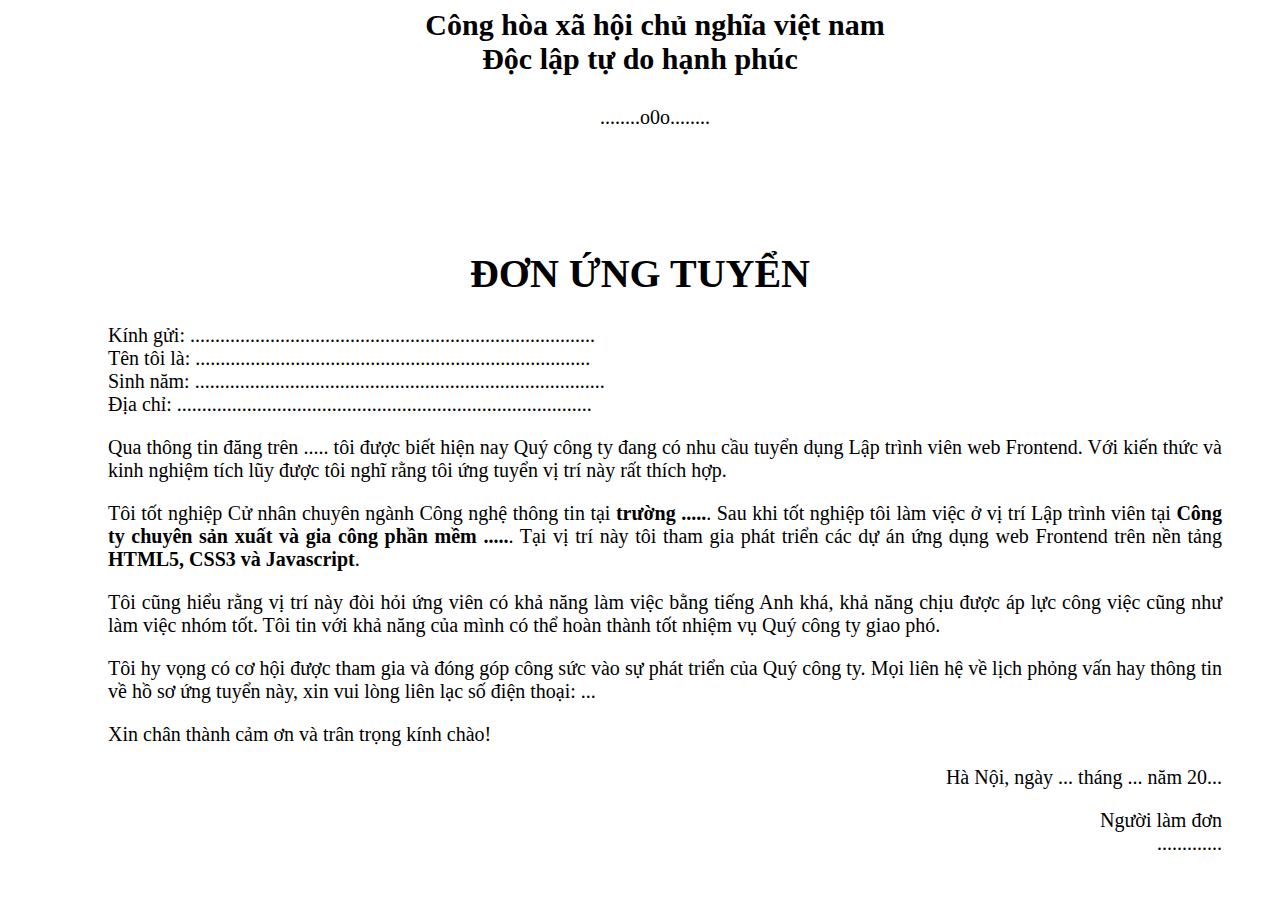
==== lesson2_image_link/lesson2.html @ 083486ec "WIP001: create repo, code basic html,css" ====
<!-- INTERNAL STYLE: STYLE for 1 file, use tag <style> -->
<!-- Element selector, ID selector, Class Selector -->
<!-- ---------- -->

<!-- <html>
    <head>
        <title>DEMO STUDY HTML,CSS,JS</title>
        <meta charset="UTF-8" />
        <style type="text/css">

            body {
                font-size: 20px;
            }


            /* h1, h2: element selector */
            h1, h2 {
                color: red !important;
                background-color: pink;
                color:  green;
                text-align: center;
                font-size: 2em;
            }
            h3 {
                background-color: yellow;
            }

            /* <p> ID selector */
            #content1 {
                color: white;
                text-align: justify;
                text-indent: 60;

            }

            #content2 {
                color: blue;
                text-transform:  capitalize;
                text-decoration: underline;
            }

            /* <p> class selector */
            .truyen {
                background-color: grey;
            }



        </style>
    </head>

    <body>

        <h1>WELCOME ABC COMPANY</h1>

        <h2>Chào mừng đến với website của chung toi</h2>

        <h3>Chuyện cuoi so 1: TRẢ ƠN CON LỢN..</h3>
        <p id="content1" class="truyen">Có hai anh kết nghĩa đèn sách. Một anh gặp may thi đỗ, ra làm quan, liền trở mặt. Bạn đến thăm nhiều lần, lần nào cũng cho lính ra bảo, khi thì ngài giấc, ngài ngơi, khi thì ngài bận việc công không tiếp. Năm bảy phen như thế,anh này giận lắm.Một hôm, anh ta mua một con lợn, quay vàng, để lên mâm bưng tới. Lính lê vào bẩm, một lát trở ra, niềm nở mời vào.Vào đến nơi, quan chào hỏi vồn vã rồi sai lính lệ mang trầu ra mời. Anh ta cầm lấy miếng trầu, đút vào miệng con lợn, vái nó mấy vái mà rằng.Tao giả ơn mày! Nhờ mày tao mới lại lọt vào đến cửa quan để nhìn lại mặt bạn cũ!</p>


        <h3>Chuyện cuoi so 2: KHOE</h3>
        <p id="content2" class="truyen">Ba mày râu gặp nhau bàn tính về chuyện ăn :
        <br/>- Mày râu 1: Tôi có thể ăn một lúc hai quả trứng gà
        <br/>- Mày râu 2: Tưởng gì! Tôi có thể ăn một lúc được ba quả trứng gà
        <br/>- Mày râu 3: Thế thì nhằm nhò gì! Một lúc tôi có thể ăn hàng trăm quả trứng.
        <br/>- Mày râu 1, mày râu 2: Trứng gì vậy ?
        <br/>- Mày râu 3: Trứng cá!
        <br/>- Mày râu 1 và mày râu 2: Trời!!!</p>

    </body>
</html>

 -->








<!--  -->
<!----------------------------------------------------------------------------->

<html>
    <head>
        <title>Đơn xin nghỉ việc</title>
        <meta charset="UTF-8">
        <style type="text/css">
            .content {
                color:  black;
                font-size: 20px;
                text-indent: 30px;
                text-align: justify;
            }

            #start1 {
                font-size: 30px;
                font-weight: bold;
                text-align: center;
            }

            #start2 {
                text-align: center;
            }

            #h1 {
                font-size: 40px;
                text-align: center;
            }

            .content1 {
                margin-left: 100px;
                font-size: 20px;
                text-align: justify;
                margin-right: 50px;
            }

            #start9, #start10 {
                text-align: right;
                margin-right: 50px;
            }


        </style>
    </head>

    <body>
        <p id="start1" class="content">
            Công hòa xã hội chủ nghĩa việt nam<br/>
            Độc lập tự do hạnh phúc<br/>
        </p>

        <p id="start2" class="content">
            ........o0o........
        </p>

        <h1 id="h1" class="content">
            <br/>
            <br/>ĐƠN ỨNG TUYỂN
        </h1>

        <p id="start3" class="content1"> 
            Kính gửi: .................................................................................<br/>
            Tên tôi là: ...............................................................................<br/>
            Sinh năm: ..................................................................................<br/>
            Địa chỉ: ...................................................................................<br/>
        </p>
        
        <p id="start4" class="content1" >Qua thông tin đăng trên ..... tôi được biết hiện nay Quý công ty đang có nhu cầu tuyển dụng Lập trình viên web Frontend. Với kiến thức và kinh nghiệm tích lũy được tôi nghĩ rằng tôi ứng tuyển vị trí này rất thích hợp.</p>

        <p id="start5" class="content1" >Tôi tốt nghiệp Cử nhân chuyên ngành Công nghệ thông tin tại <b>trường .....</b>. Sau khi tốt nghiệp tôi làm việc ở vị trí Lập trình viên tại <b>Công ty chuyên sản xuất và gia công phần mềm .....</b>. Tại vị trí này tôi tham gia phát triển các dự án ứng dụng web Frontend trên nền tảng <b>HTML5, CSS3 và Javascript</b>.</p>

        <p id="start6" class="content1" >Tôi cũng hiểu rằng vị trí này đòi hỏi ứng viên có khả năng làm việc bằng tiếng Anh khá, khả năng chịu được áp lực công việc cũng như làm việc nhóm tốt. Tôi tin với khả năng của mình có thể hoàn thành tốt nhiệm vụ Quý công ty giao phó.</p>

        <p id="start7" class="content1" >Tôi hy vọng có cơ hội được tham gia và đóng góp công sức vào sự phát triển của Quý công ty. Mọi liên hệ về lịch phỏng vấn hay thông tin về hồ sơ ứng tuyển này, xin vui lòng liên lạc số điện thoại: ...</p>

        <p id="start8" class="content1" >Xin chân thành cảm ơn và trân trọng kính chào!</p>

        <p id="start9" class="content">Hà Nội, ngày ... tháng ... năm 20...</p>

        <p id="start10" class="content">
            Người làm đơn<br/>
            .............
        </p>

    </body>
</html>
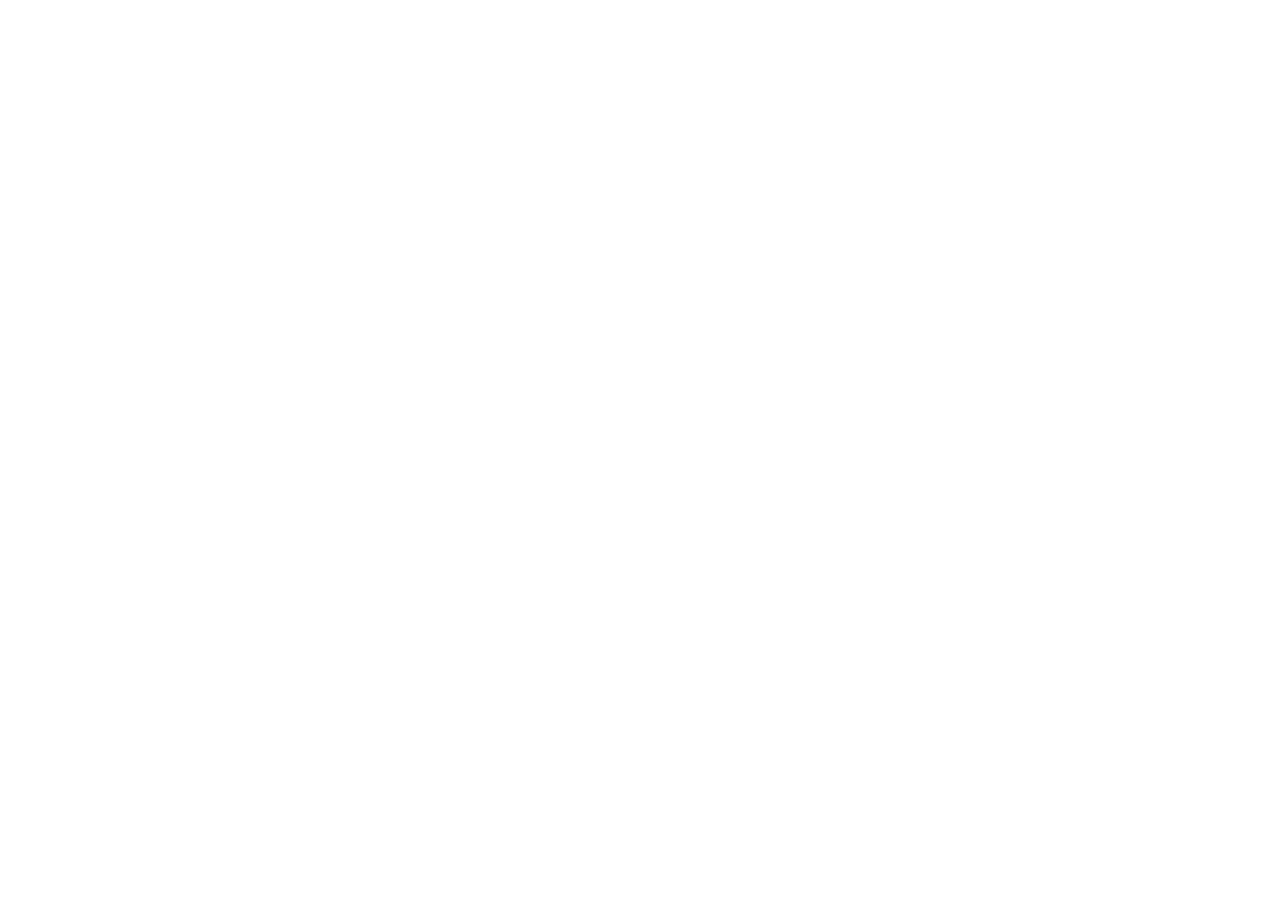
==== commit 1dd6eaa2: "WIP002: continue study html,css" ====
--- a/lesson2_image_link/lesson2.html
+++ b/lesson2_image_link/lesson2.html
@@ -1,6 +1,5 @@
-<!-- INTERNAL STYLE: STYLE for 1 file, use tag <style> -->
-<!-- Element selector, ID selector, Class Selector -->
-<!-- ---------- -->
+<!-- <img> in html-->
+<!----------------------------------------------------------------------------->
 
 <!-- <html>
     <head>
@@ -11,7 +10,6 @@
             body {
                 font-size: 20px;
             }
-
 
             /* h1, h2: element selector */
             h1, h2 {
@@ -56,10 +54,13 @@
         <h2>Chào mừng đến với website của chung toi</h2>
 
         <h3>Chuyện cuoi so 1: TRẢ ƠN CON LỢN..</h3>
+        <img src="https://lh3.googleusercontent.com/proxy/QI9jVm5drQSOae79pkcj8uPdC0O5WLQDwg_QBkDjubbq6ykGcu5brYFix3TN0fWydLOc12YUBXayydiEUyAz0tCJHG7GM60MTqQrjF5C5CmXrsm69rqOOq0kzXwr8mbJ3w" alt="cau chuyen con lon" title="truyen cuoi con lợn" width="100" height="150" />
+
         <p id="content1" class="truyen">Có hai anh kết nghĩa đèn sách. Một anh gặp may thi đỗ, ra làm quan, liền trở mặt. Bạn đến thăm nhiều lần, lần nào cũng cho lính ra bảo, khi thì ngài giấc, ngài ngơi, khi thì ngài bận việc công không tiếp. Năm bảy phen như thế,anh này giận lắm.Một hôm, anh ta mua một con lợn, quay vàng, để lên mâm bưng tới. Lính lê vào bẩm, một lát trở ra, niềm nở mời vào.Vào đến nơi, quan chào hỏi vồn vã rồi sai lính lệ mang trầu ra mời. Anh ta cầm lấy miếng trầu, đút vào miệng con lợn, vái nó mấy vái mà rằng.Tao giả ơn mày! Nhờ mày tao mới lại lọt vào đến cửa quan để nhìn lại mặt bạn cũ!</p>
 
 
         <h3>Chuyện cuoi so 2: KHOE</h3>
+        <img src="https://sites.google.com/site/doctruyencuoihayctp/_/rsrc/1472780322891/doc-truyen-tranh-cuoi/doc-truyen-tranh-cuoi.jpg" alt="nobita va chaien" title="nobita và chaien" width="300" height="400" />
         <p id="content2" class="truyen">Ba mày râu gặp nhau bàn tính về chuyện ăn :
         <br/>- Mày râu 1: Tôi có thể ăn một lúc hai quả trứng gà
         <br/>- Mày râu 2: Tưởng gì! Tôi có thể ăn một lúc được ba quả trứng gà
@@ -70,105 +71,77 @@
 
     </body>
 </html>
-
  -->
 
 
 
 
-
-
-
-
-<!--  -->
+<!-- Các loại đường dẫn -->
 <!----------------------------------------------------------------------------->
 
-<html>
+<!-- <html>
     <head>
-        <title>Đơn xin nghỉ việc</title>
+        <title></title>
         <meta charset="UTF-8">
         <style type="text/css">
-            .content {
-                color:  black;
-                font-size: 20px;
-                text-indent: 30px;
-                text-align: justify;
-            }
-
-            #start1 {
-                font-size: 30px;
-                font-weight: bold;
-                text-align: center;
-            }
-
-            #start2 {
-                text-align: center;
-            }
-
-            #h1 {
-                font-size: 40px;
-                text-align: center;
-            }
-
-            .content1 {
-                margin-left: 100px;
-                font-size: 20px;
-                text-align: justify;
-                margin-right: 50px;
-            }
-
-            #start9, #start10 {
-                text-align: right;
-                margin-right: 50px;
-            }
-
 
         </style>
     </head>
 
     <body>
-        <p id="start1" class="content">
-            Công hòa xã hội chủ nghĩa việt nam<br/>
-            Độc lập tự do hạnh phúc<br/>
-        </p>
+        <h1>15 Tính năng tốt nhất của iOS 9</h1> -->
 
-        <p id="start2" class="content">
-            ........o0o........
-        </p>
+        <!-- Đường dẫn tuyệt đối -->
+<!--         <img src="http://techmaster.vn/media/fileman/Uploads/ImageBlog/tinh-nang-moi-iOS9-03092015.jpg" alt="Tinh nang moi IOS9" title="IOS9" width="200" height="200"/> 
+        <br/> <br/> -->
 
-        <h1 id="h1" class="content">
-            <br/>
-            <br/>ĐƠN ỨNG TUYỂN
-        </h1>
+        <!-- Đường dẫn gốc tuyệt đối -->
+<!--         <img src="../lesson1_introduction/image-e.jpg" width="400" height="300"> -->
 
-        <p id="start3" class="content1"> 
-            Kính gửi: .................................................................................<br/>
-            Tên tôi là: ...............................................................................<br/>
-            Sinh năm: ..................................................................................<br/>
-            Địa chỉ: ...................................................................................<br/>
-        </p>
-        
-        <p id="start4" class="content1" >Qua thông tin đăng trên ..... tôi được biết hiện nay Quý công ty đang có nhu cầu tuyển dụng Lập trình viên web Frontend. Với kiến thức và kinh nghiệm tích lũy được tôi nghĩ rằng tôi ứng tuyển vị trí này rất thích hợp.</p>
 
-        <p id="start5" class="content1" >Tôi tốt nghiệp Cử nhân chuyên ngành Công nghệ thông tin tại <b>trường .....</b>. Sau khi tốt nghiệp tôi làm việc ở vị trí Lập trình viên tại <b>Công ty chuyên sản xuất và gia công phần mềm .....</b>. Tại vị trí này tôi tham gia phát triển các dự án ứng dụng web Frontend trên nền tảng <b>HTML5, CSS3 và Javascript</b>.</p>
+        <!-- Đường dẫn tương đối -->            
+<!--         <img src="image-beautiful.jpeg" width="400" height="300">
 
-        <p id="start6" class="content1" >Tôi cũng hiểu rằng vị trí này đòi hỏi ứng viên có khả năng làm việc bằng tiếng Anh khá, khả năng chịu được áp lực công việc cũng như làm việc nhóm tốt. Tôi tin với khả năng của mình có thể hoàn thành tốt nhiệm vụ Quý công ty giao phó.</p>
 
-        <p id="start7" class="content1" >Tôi hy vọng có cơ hội được tham gia và đóng góp công sức vào sự phát triển của Quý công ty. Mọi liên hệ về lịch phỏng vấn hay thông tin về hồ sơ ứng tuyển này, xin vui lòng liên lạc số điện thoại: ...</p>
-
-        <p id="start8" class="content1" >Xin chân thành cảm ơn và trân trọng kính chào!</p>
-
-        <p id="start9" class="content">Hà Nội, ngày ... tháng ... năm 20...</p>
-
-        <p id="start10" class="content">
-            Người làm đơn<br/>
-            .............
-        </p>
-
+        <p>Phiên bản mới nhất của iOS đã ra lò.
+        Apple hiện đang phát hành phiên bản beta iOS 9 (sẽ phát hành phiên bản chính thức vào ngày 09/09/2015), bản cập nhật này được bổ sung thêm ứng dụng mới News, cải tiến Siri và các tính năng đa nhiệm mới cho iPhone và iPad.</p>
     </body>
-</html>
+</html>  -->
 
 
 
 
 
+<!-- Styling image -->
+<!----------------------------------------------------------------------------->
+
+<!-- <html>
+    <head>
+        <title></title>
+        <meta charset="UTF-8">
+        <style type="text/css">
+            img {
+                /* max-width: 800px; */
+                max-width: 50%;
+                border:  10px solid orange;
+                border-radius:  50px;
+
+            }
+
+        </style>
+    </head>
+
+    <body>
+        <h1>15 Tính năng tốt nhất của iOS 9</h1> -->
+
+        <!-- Đường dẫn tương đối -->            
+       <!--  <img src="https://thongtinz.com/wp-content/uploads/2020/08/hinh-nen-phong-canh-1-1536x960.jpg" >
+
+
+        <p>Phiên bản mới nhất của iOS đã ra lò.
+        Apple hiện đang phát hành phiên bản beta iOS 9 (sẽ phát hành phiên bản chính thức vào ngày 09/09/2015), bản cập nhật này được bổ sung thêm ứng dụng mới News, cải tiến Siri và các tính năng đa nhiệm mới cho iPhone và iPad.</p>
+    </body>
+</html>  -->
+
+
+    